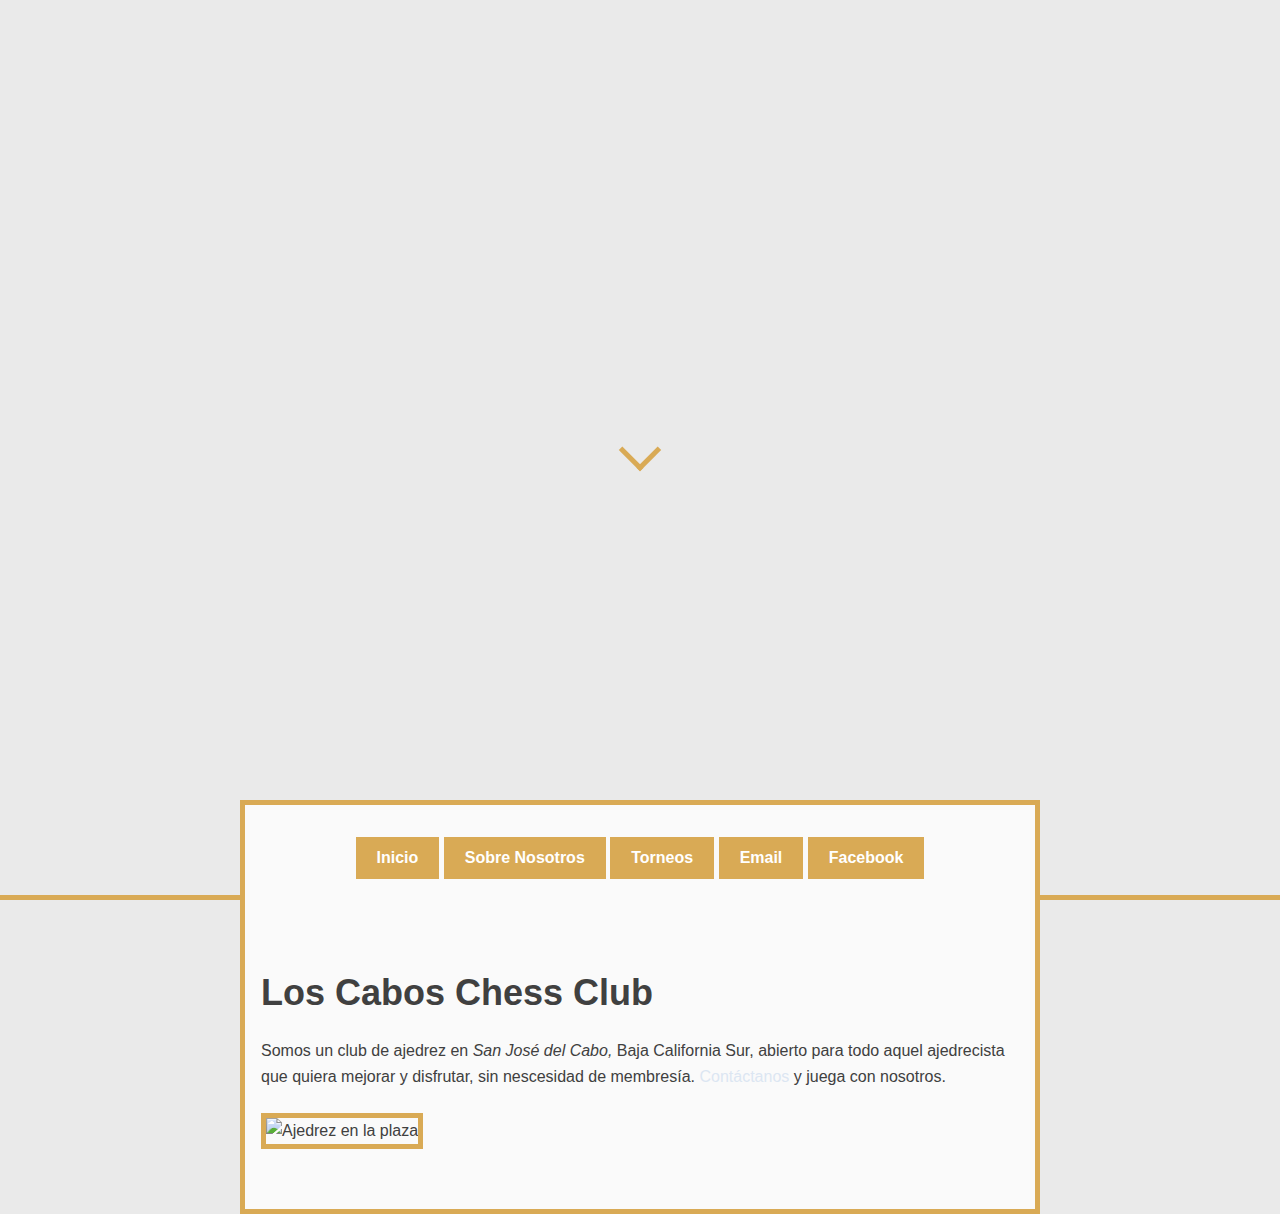
==== index.html @ da15d9fe "Update index.html" ====
<!DOCTYPE html>
<html class="no-js" lang="es">
<head>
  <script async src="https://www.googletagmanager.com/gtag/js?id=UA-140819465-1"></script>
  <script>
  window.dataLayer = window.dataLayer || [];
  function gtag(){dataLayer.push(arguments);}
  gtag('js', new Date());
  gtag('config', 'UA-140819465-1');
</script>
	<meta charset="utf-8">
  <meta name="description" content="Club de ajedrez en San José del Cabo, Baja California Sur, México">
	<meta content='width=device-width, initial-scale=1.0, maximum-scale=1.0' name='viewport'>
  <link rel="manifest" href="site.webmanifest">
	<title>Los Cabos Chess Club</title>
	<link href="css/main.css" rel="stylesheet">
	<link rel="apple-touch-icon" sizes="180x180" href="/apple-touch-icon.png?V=8j8mWYAEmB">
	<link rel="icon" type="image/png" sizes="32x32" href="/favicon-32x32.png?V=8j8mWYAEmB">
	<link rel="icon" type="image/png" sizes="16x16" href="/favicon-16x16.png?V=8j8mWYAEmB">
	<link rel="manifest" href="/site.webmanifest?V=8j8mWYAEmB">
	<link rel="mask-icon" href="/safari-pinned-tab.svg?V=8j8mWYAEmB" color="#062170">
	<link rel="shortcut icon" href="/favicon.ico?V=8j8mWYAEmB">
	<meta name="msapplication-TileColor" content="#062170">
	<meta name="msapplication-TileImage" content="/mstile-144x144.png?V=8j8mWYAEmB">
	<meta name="theme-color" content="#062170">
  </head>
  <style>
  .hover-shadow:hover {
    box-shadow: 0 4px 8px 0 rgba(0, 0, 0, 0.2), 0 6px 20px 0 rgba(0, 0, 0, 0.19);
}
img.hover-shadow {
    transition: 0.3s;
}
.cursor {
    cursor: pointer;
  </style>
<body>
	<div class="full-container"><div class="bg" title="Logo"></div></div>
  <div class="arrow">
                <span></span>
</div>
	<div class="small-container">
		<nav class="padding-top">
			<a class="button square-button" href="/">Inicio</a> <a class="button square-button" href="/conoce">Sobre Nosotros</a> <a class="button square-button" href="/torneos">Torneos</a> <a class="button square-button" href="mailto:@gmail.com">Email</a> <a class="button square-button" href="https://www.facebook.com/loscaboschessclub/">Facebook</a>
		</nav>
		<main class="content-section">
			<h1>Los Cabos Chess Club</h1>
			<p>Somos un club de ajedrez en <em>San José del Cabo,</em> Baja California Sur, abierto para todo aquel ajedrecista que quiera mejorar y disfrutar, sin nescesidad de membresía. <a href="/conoce">Contáctanos</a> y juega con nosotros.</p>
      <img src="https://raw.githubusercontent.com/loscaboschessclub/loscaboschessclub.github.io/master/images/PHOTO-2019-05-24-19-27-44.jpg" class="responsive-image hover-shadow cursor" alt="Ajedrez en la plaza" onclick="window.location.href="/conoce"">
		</main>
    </div>
  <script src="../js/vendor/modernizr-3.7.1.min.js"></script>
  <script src="https://code.jquery.com/jquery-3.3.1.min.js" integrity="sha256-FgpCb/KJQlLNfOu91ta32o/NMZxltwRo8QtmkMRdAu8=" crossorigin="anonymous"></script>
  <script>window.jQuery || document.write('<script src="js/vendor/jquery-3.3.1.min.js"><\/script>')</script>
  <script src="../js/plugins.js"></script>
</body>
</html>
---- css/main.css ----
/*! Primitive
 * A front end Sass boilerplate
 *
 * Author: Tania Rascia 
 */
/* Variables
 * ===============
 *
 * All variables and most of the configuration is defined on this page. */
/* Containers */
/* Breakpoints */
/* Colors */
/* Typography */
/* Padding */
/* Borders */
/* Buttons */
/* Forms */
/* Tables */
/* Code */
/* Mixins
  =============== */
/*! normalize.css v3.0.3 | MIT License | github.com/necolas/normalize.css */
/**
 * 1. Set default font family to sans-serif.
 * 2. Prevent iOS and IE text size adjust after device orientation change,
 *    without disabling user zoom.
 */
html {
  -ms-text-size-adjust: 100%;
  /* 2 */
  -webkit-text-size-adjust: 100%;
  /* 2 */ }

/**
 * Remove default margin.
 */
body {
  margin: 0; }
/* HTML5 display definitions
   ========================================================================== */
/**
 * Correct `block` display not defined for any HTML5 element in IE 8/9.
 * Correct `block` display not defined for `details` or `summary` in IE 10/11
 * and Firefox.
 * Correct `block` display not defined for `main` in IE 11.
 */
article,
aside,
details,
figcaption,
figure,
footer,
header,
main,
menu,
nav,
section,
summary {
  display: block; }

/**
 * 1. Correct `inline-block` display not defined in IE 8/9.
 * 2. Normalize vertical alignment of `progress` in Chrome, Firefox, and Opera.
 */
audio,
canvas,
progress,
video {
  display: inline-block;
  /* 1 */
  vertical-align: baseline;
  /* 2 */ }

/**
 * Prevent modern browsers from displaying `audio` without controls.
 * Remove excess height in iOS 5 devices.
 */
audio:not([controls]) {
  display: none;
  height: 0; }

/**
 * Address `[hidden]` styling not present in IE 8/9/10.
 * Hide the `template` element in IE 8/9/10/11, Safari, and Firefox < 22.
 */
[hidden],
template {
  display: none; }

/**
 * Improve readability of focused elements when they are also in an
 * active/hover state.
 */
a:active,
a:hover {
  outline: 0; }

/**
 * Address style set to `bolder` in Firefox 4+, Safari, and Chrome.
 */
b,
strong {
  font-weight: bold; }

/**
 * Prevent `sub` and `sup` affecting `line-height` in all browsers.
 */
sub,
sup {
  font-size: 75%;
  line-height: 0;
  position: relative;
  vertical-align: baseline; }

sup {
  top: -0.5em; }

sub {
  bottom: -0.25em; }

/* Embedded content
   ========================================================================== */
/**
 * Remove border when inside `a` element in IE 8/9/10.
 */
img {
  border: 0; }

/**
 * Correct overflow not hidden in IE 9/10/11.
 */
svg:not(:root) {
  overflow: hidden; }

/**
 * Address differences between Firefox and other browsers.
 */
hr {
  box-sizing: content-box;
  height: 0; }

/**
 * Contain overflow in all browsers.
 */
pre {
  overflow: auto; }

/**
 * Re-set default cursor for disabled elements.
 */
button[disabled],
html input[disabled] {
  cursor: default; }

/**
 * Remove inner padding and border in Firefox 4+.
 */
button::-moz-focus-inner,
input::-moz-focus-inner {
  border: 0;
  padding: 0; }

/* Reset
  =============== */
html {
  box-sizing: border-box; }

*,
*::before,
*::after {
  box-sizing: inherit; }

figure {
  margin: 0; }

/* Scaffolding
  =============== */
html {
  -webkit-font-smoothing: antialiased;
  -moz-osx-font-smoothing: grayscale;
  font: normal normal normal 1rem/1.6 -apple-system, BlinkMacSystemFont, Helvetica Neue, Helvetica, Arial, sans-serif;
  font-size: 1rem; 
  height: 100%;
  margin: 0;}

body {
  height: 100%;
  margin: 0;
  background: #eaeaea;
  color: #404040;
  font-size: 1rem; }

p,
ol,
ul,
dl,
table {
  margin: 0 0 1.5rem 0; }

ul li ul {
  margin-bottom: 0; }

ol li ol {
  margin-bottom: 0; }

h1,
h2,
h3,
h4,
h5 {
  margin: 1.5rem 0;
  font-weight: 600;
  font-family: -apple-system, BlinkMacSystemFont, Helvetica Neue, Helvetica, Arial, sans-serif;
  line-height: 1.2;
  color: #404040; }
  h1:not(:first-child),
  h2:not(:first-child),
  h3:not(:first-child),
  h4:not(:first-child),
  h5:not(:first-child) {
    margin: 1.5rem 0; }

h1:not(:first-child),
h2:not(:first-child),
h3:not(:first-child) {
  margin-top: 2rem; }

h1 {
  font-size: 1.75rem; }

h2 {
  font-size: 1.5rem; }

h3 {
  font-size: 1.25rem; }

h4 {
  font-size: 1.1rem; }

h5 {
  font-size: 1rem; }

@media (min-width: 600px) {
  h1:not(:first-child),
  h2:not(:first-child),
  h3:not(:first-child) {
    margin-top: 2.5rem; }
  h1 {
    font-size: 2.25rem; }
  h2 {
    font-size: 2rem; }
  h3 {
    font-size: 1.75rem; }
  h4 {
    font-size: 1.5rem; }
  h5 {
    font-size: 1.25rem; } }

a {
  color: #072b73;
  text-decoration: none; }

a:link {
  color: #dce6f2;
}

 a:focus {
  border-bottom: 1px solid;
  background: #dce6f2;}

  a:hover {
  border-bottom: 1px solid;     
  background: #dce6f2;}

  a:active {
  background: #072b73;
  color: #dce6f2;
  }

mark {
  background: #ffeea8;
  padding: 0 0.2rem; }

blockquote {
  margin: 0 0 1.5rem 0;
  border-left: 16px solid #f0f0f0;
  padding: 0 1.5rem;
  font-size: 1.5rem; }
  blockquote cite {
    display: block;
    margin-top: 1.5rem;
    font-size: 1rem;
    text-align: right; }

pre {
  border: 0;
  border-radius: 4px;
  background: transparent;
  padding: 1rem;
  tab-size: 2;
  color: #404040;
  font-family: Menlo, monospace;
  font-size: 14px;
  margin: 0 0 1.5rem 0; }
  pre code {
    font-family: Menlo, monospace;
    line-height: 1.2; }

kbd {
  background-color: #f7f7f7;
  border: 1px solid #ccc;
  border-radius: 3px;
  box-shadow: 0 1px 0 rgba(0, 0, 0, 0.2), 0 0 0 2px #fff inset;
  color: #333;
  display: inline-block;
  font-family: Helvetica, Arial, sans-serif;
  font-size: 13px;
  line-height: 1.4;
  margin: 0 .1em;
  padding: .1em .6em;
  text-shadow: 0 1px 0 #fff; }

:not(pre) > code {
  color: #404040;
  background: transparent;
  font-family: Menlo, monospace;
  font-size: 14px;
  padding: 0 0.2rem;
  border: 1px solid #dedede;
  border-radius: 4px; }

hr {
  height: 0;
  border: 0;
  border-top: 1px solid #dedede; }

dt {
  font-weight: 600; }

dd {
  margin-bottom: .5rem; }

.iframe-container {
  overflow: hidden;
  padding-top: 90%;
  position: relative;
}
 
.iframe-container iframe {
   border: 0;
   height: 100%;
   left: 0;
   position: absolute;
   top: 0;
   width: 100%;
   max-height: 444;
   max-width: 400;
}
 
/* 4x3 Aspect Ratio */
.iframe-container-4x3 {
  padding-top: 90;
}

.full-container {
  max-width: 100%;
  height: 100%; 
  }

.container, .small-container, .medium-container {
  max-width: 1200px;
  padding: 0 1rem;
  margin-left: auto;
  margin-right: auto; }

.small-container {
  margin: -100px auto 0 auto;
  border: 5px solid #d9aa55;
  background: #fafafa;
  max-width: 800px;
  display: flex;
  justify-content: center;
  flex-wrap: wrap;
  }

board {
  border: 5px solid #d9aa55;
}

.arrow{
    position: absolute;
    top: 50%;
    left: 50%;
    transform: translate(-50%,-50%);
}
.arrow span{
    display: block;
    width: 30px;
    height: 30px;
    border-bottom: 5px solid #d9aa55;
    border-right: 5px solid #d9aa55;
    transform: rotate(45deg);
    margin: -10px;
    animation: animate 2s infinite;
}

@keyframes animate {
    0%{
        opacity: 0;
        transform: rotate(45deg) translate(-20px,-20px);
    }
    50%{
        opacity: 1;
    }
    100%{
        opacity: 0;
        transform: rotate(45deg) translate(20px,20px);
    }
}

 .nav,
 .footer{
  display: flex;
  justify-content: space-between;
  align-items: center;
  flex-wrap: wrap;
  flex-flow: row wrap
} 

.medium-container {
  margin: -100px auto 0 auto;
  border: 5px solid #d9aa55;
  background: #fafafa;
  max-width: 1000px;
  display: flex;
  justify-content: center;
  flex-wrap: wrap;}

.content-section {
  padding: 30px 0; }

@media (min-width: 600px) {
  .content-section {
    padding: 60px 0; } }

/* Grid
=============== */
.flex-small,
.flex-large {
  padding-left: 1rem;
  padding-right: 1rem; }

.flex-row {
  margin-left: -1rem;
  margin-right: -1rem; }

.flex-row {
  display: flex;
  flex-direction: row;
  flex-wrap: wrap; }

.flex-column {
  display: flex;
  flex-direction: column;
  flex-wrap: wrap; }


.flex-small,
.flex-large {
  flex-basis: 100%;
  margin-bottom: 1rem; }

/* Small screen breakpoint */
@media (min-width: 600px) {
  .flex-small {
    flex: 1 1 0;
    margin-bottom: 0; } }

/* Large screen breakpoint */
@media (min-width: 1000px) {
  .flex-large {
    flex: 1 1 0;
    margin-bottom: 0; } }

/* Helpers
  =============== */
.clearfix::before,
.clearfix::after {
  content: " ";
  display: block; }

.clearfix:after {
  clear: both; }

.text-left {
  text-align: left; }

.text-right {
  text-align: right; }

.text-center {
  text-align: center; }

.text-justify {
  text-align: justify; }

.block {
  display: block; }

.inline-block {
  display: inline-block; }

.inline {
  display: inline; }

.vertical-center {
  display: flex;
  align-items: center;
  justify-content: center; }

.bg {
  border-bottom: 5px solid #d9aa55;
  background-image: url("https://raw.githubusercontent.com/loscaboschessclub/loscaboschessclub.github.io/master/images/illustration.JPG");
  background-position: center;
  background-repeat: no-repeat;
  background-size: cover;
  height: 100%;
  }

.bg1 {
  border-bottom: 5px solid #d9aa55;
  background-image: url("https://raw.githubusercontent.com/loscaboschessclub/loscaboschessclub.github.io/master/images/mapa.png");
  background-position: center;
  background-repeat: no-repeat;
  background-size: cover;
  height: 100%;
  }

.bg2 {
  border-bottom: 5px solid #d9aa55;
  background-image: url("https://raw.githubusercontent.com/loscaboschessclub/loscaboschessclub.github.io/master/images/torneo.jpg");
  background-position: center;
  background-repeat: no-repeat;
  background-size: cover;
  height: 100%;
  }

.responsive-image {
  border: 5px solid #d9aa55;
  max-width: 100%;
  height: auto; }

.show {
  display: block !important; }

.hide {
  display: none !important; }

.invisible {
  visibility: hidden; }

.float-left {
  float: left; }

.float-right {
  float: right; }

.no-padding-top {
  padding-top: 0; }

.no-padding-bottom {
  padding-bottom: 0; }

.padding-top {
  padding-top: 2rem; }

.padding-bottom {
  padding-bottom: 2rem; }

.no-margin-top {
  margin-top: 0; }

.no-margin-bottom {
  margin-bottom: 0; }

.margin-top {
  margin-top: 2rem; }

.margin-bottom {
  margin-bottom: 2rem; }

.alternate-background {
  background: #dfbbd7f;
  color: #404040; }

.screen-reader-text {
  clip: rect(1px, 1px, 1px, 1px);
  position: absolute !important;
  height: 1px;
  width: 1px;
  overflow: hidden; }

/* Buttons
  =============== */
.button, a.button, button, [type=submit], [type=reset], [type=button] {
  -webkit-appearance: none;
  display: inline-block;
  border: 1px solid #d9aa55;
  border-radius: 4px;
  background: #d9aa55;
  color: #ffffff;
  font-weight: 600;
  font-family: -apple-system, BlinkMacSystemFont, Helvetica Neue, Helvetica, Arial, sans-serif;
  font-size: 1rem;
  text-transform: none;
  padding: .75rem 1.25rem;
  margin: 0 0 .5rem 0;
  vertical-align: middle;
  text-align: center;
  cursor: pointer;
  text-decoration: none;
  line-height: 1; }

.button:hover, a.button:hover, button:hover, [type=submit]:hover, [type=reset]:hover, [type=button]:hover {
  border: 1px solid #d9b076;
  background: #d9b076;
  color: #ffffff;
  text-decoration: none; }

.button:focus, .button:active, a.button:focus, a.button:active, button:focus, button:active, [type=submit]:focus, [type=submit]:active, [type=reset]:focus, [type=reset]:active, [type=button]:focus, [type=button]:active {
  border: 1px solid #d9b076;
  background: #d9b07e;
  color: #ffffff;
  text-decoration: none; }

.button::-moz-focus-inner, a.button::-moz-focus-inner, button::-moz-focus-inner, [type=submit]::-moz-focus-inner, [type=reset]::-moz-focus-inner, [type=button]::-moz-focus-inner {
  border: 0;
  padding: 0; }

.accent-button,
a.accent-button {
  color: #ffffff;
  border: 1px solid #29de7d;
  background: #29de7d; }
  .accent-button:hover, .accent-button:focus, .accent-button:active,
  a.accent-button:hover,
  a.accent-button:focus,
  a.accent-button:active {
    color: #ffffff;
    border: 1px solid #1cb864;
    background: #1cb864; }

.muted-button,
a.muted-button {
  background: transparent;
  border: 1px solid #cdcdcd;
  color: #4e4e4e; }
  .muted-button:hover, .muted-button:focus, .muted-button:active,
  a.muted-button:hover,
  a.muted-button:focus,
  a.muted-button:active {
    color: #4e4e4e;
    border: 1px solid #818181;
    background: transparent; }

.round-button,
a.round-button {
  border-radius: 40px; }

.square-button,
a.square-button {
  border-radius: 0; }

.full-button,
a.full-button {
  display: block;
  width: 100%; }

/* Forms
  =============== */
[type=color], [type=date], [type=datetime], [type=datetime-local], [type=email], [type=month], [type=number], [type=password], [type=search], [type=tel], [type=text], [type=url], [type=week], [type=time], select, textarea {
  display: block;
  border: 1px solid #cdcdcd;
  border-radius: 4px;
  padding: .75rem;
  outline: none;
  background: transparent;
  margin-bottom: .5rem;
  font-size: 1rem;
  width: 100%;
  max-width: 100%;
  line-height: 1; }

[type=color]:hover, [type=date]:hover, [type=datetime]:hover, [type=datetime-local]:hover, [type=email]:hover, [type=month]:hover, [type=number]:hover, [type=password]:hover, [type=search]:hover, [type=tel]:hover, [type=text]:hover, [type=url]:hover, [type=week]:hover, [type=time]:hover, select:hover, textarea:hover {
  border: 1px solid #b4b4b4; }

[type=color]:focus, [type=color]:active, [type=date]:focus, [type=date]:active, [type=datetime]:focus, [type=datetime]:active, [type=datetime-local]:focus, [type=datetime-local]:active, [type=email]:focus, [type=email]:active, [type=month]:focus, [type=month]:active, [type=number]:focus, [type=number]:active, [type=password]:focus, [type=password]:active, [type=search]:focus, [type=search]:active, [type=tel]:focus, [type=tel]:active, [type=text]:focus, [type=text]:active, [type=url]:focus, [type=url]:active, [type=week]:focus, [type=week]:active, [type=time]:focus, [type=time]:active, select:focus, select:active, textarea:focus, textarea:active {
  border: 1px solid #0366EE;
  box-shadow: inset 0 1px 1px rgba(0, 0, 0, 0.1), 0 0 6px #8cbcfe; }

textarea {
  overflow: auto;
  height: auto; }

fieldset {
  border: 1px solid #dedede;
  border-radius: 4px;
  padding: 1rem;
  margin: 1.5rem 0; }

legend {
  padding: 0 .5rem;
  font-weight: 600; }

select {
  color: #404040;
  -webkit-appearance: none;
  -moz-appearance: none;
  background: url([data-uri]) right center no-repeat;
  line-height: 1; }

select::-ms-expand {
  display: none; }

[type=range] {
  width: 100%; }

label {
  font-weight: 600;
  max-width: 100%;
  display: block;
  margin: 1rem 0 .5rem; }

@media (min-width: 600px) {
  .split-form label {
    text-align: right;
    padding: 0 .5rem;
    margin-bottom: 1rem; } }

input.has-error, input.has-error:hover, input.has-error:focus, input.has-error:active,
select.has-error,
select.has-error:hover,
select.has-error:focus,
select.has-error:active,
textarea.has-error,
textarea.has-error:hover,
textarea.has-error:focus,
textarea.has-error:active {
  border: 1px solid #D33C40;
  box-shadow: inset 0 1px 1px rgba(0, 0, 0, 0.1), 0 0 6px #f4cecf; }

::-webkit-input-placeholder,
::-moz-placeholder,
:-moz-placeholder,
:-ms-input-placeholder {
  color: #9a9a9a; }

/* Tables
  =============== */
table {
  border-collapse: collapse;
  border-spacing: 0;
  width: 100%;
  max-width: 100%; }

thead th {
  border-bottom: 2px solid #705606; }

tfoot th {
  border-top: 2px solid #705606; }

td {
  border-bottom: 1px solid #dedede; }

th,
td {
  text-align: left;
  padding: .5rem; }

caption {
  padding: 1rem 0;
  caption-side: bottom;
  color: #ababab; }

.striped-table tbody tr:nth-child(odd) {
  background-color: #f8f8f8; }

.contain-table {
  overflow-x: auto; }

@media (min-width: 600px) {
  .contain-table {
    width: 100%; } }

/* Navigation
  =============== */
/* Layout
  =============== */
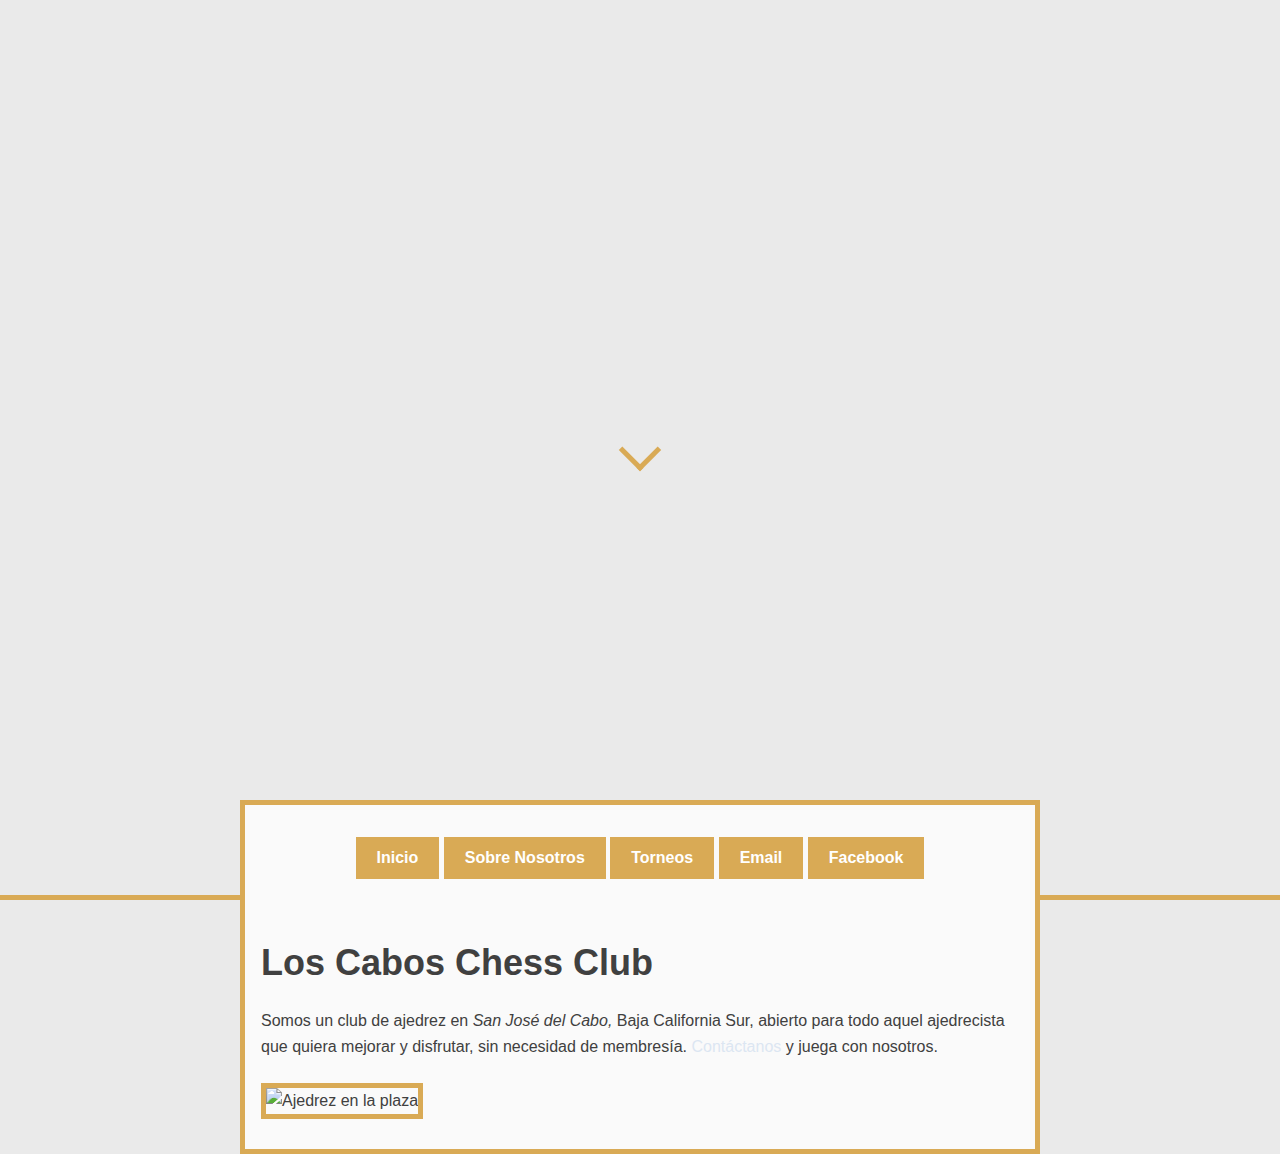
==== commit 3f734b84: "Update index.html" ====
--- a/index.html
+++ b/index.html
@@ -45,8 +45,8 @@
 		</nav>
 		<main class="content-section">
 			<h1>Los Cabos Chess Club</h1>
-			<p>Somos un club de ajedrez en <em>San José del Cabo,</em> Baja California Sur, abierto para todo aquel ajedrecista que quiera mejorar y disfrutar, sin nescesidad de membresía. <a href="/conoce">Contáctanos</a> y juega con nosotros.</p>
-      <img src="https://raw.githubusercontent.com/loscaboschessclub/loscaboschessclub.github.io/master/images/PHOTO-2019-05-24-19-27-44.jpg" class="responsive-image hover-shadow cursor" alt="Ajedrez en la plaza" onclick="window.location.href="/conoce"">
+			<p>Somos un club de ajedrez en <em>San José del Cabo,</em> Baja California Sur, abierto para todo aquel ajedrecista que quiera mejorar y disfrutar, sin necesidad de membresía. <a href="/conoce">Contáctanos</a> y juega con nosotros.</p>
+      <img src="https://raw.githubusercontent.com/loscaboschessclub/loscaboschessclub.github.io/master/images/PHOTO-2019-05-24-19-27-44.jpg" class="responsive-image hover-shadow cursor" alt="Ajedrez en la plaza" onclick=javascript:window.location.href='/conoce'>
 		</main>
     </div>
   <script src="../js/vendor/modernizr-3.7.1.min.js"></script>
--- a/css/main.css
+++ b/css/main.css
@@ -383,9 +383,8 @@
   flex-wrap: wrap;
   }
 
-board {
-  border: 5px solid #d9aa55;
-}
+img {
+  border: 5px solid #d9aa55; }
 
 .arrow{
     position: absolute;
@@ -441,7 +440,7 @@
 
 @media (min-width: 600px) {
   .content-section {
-    padding: 60px 0; } }
+    padding: 30px 0; } }
 
 /* Grid
 =============== */
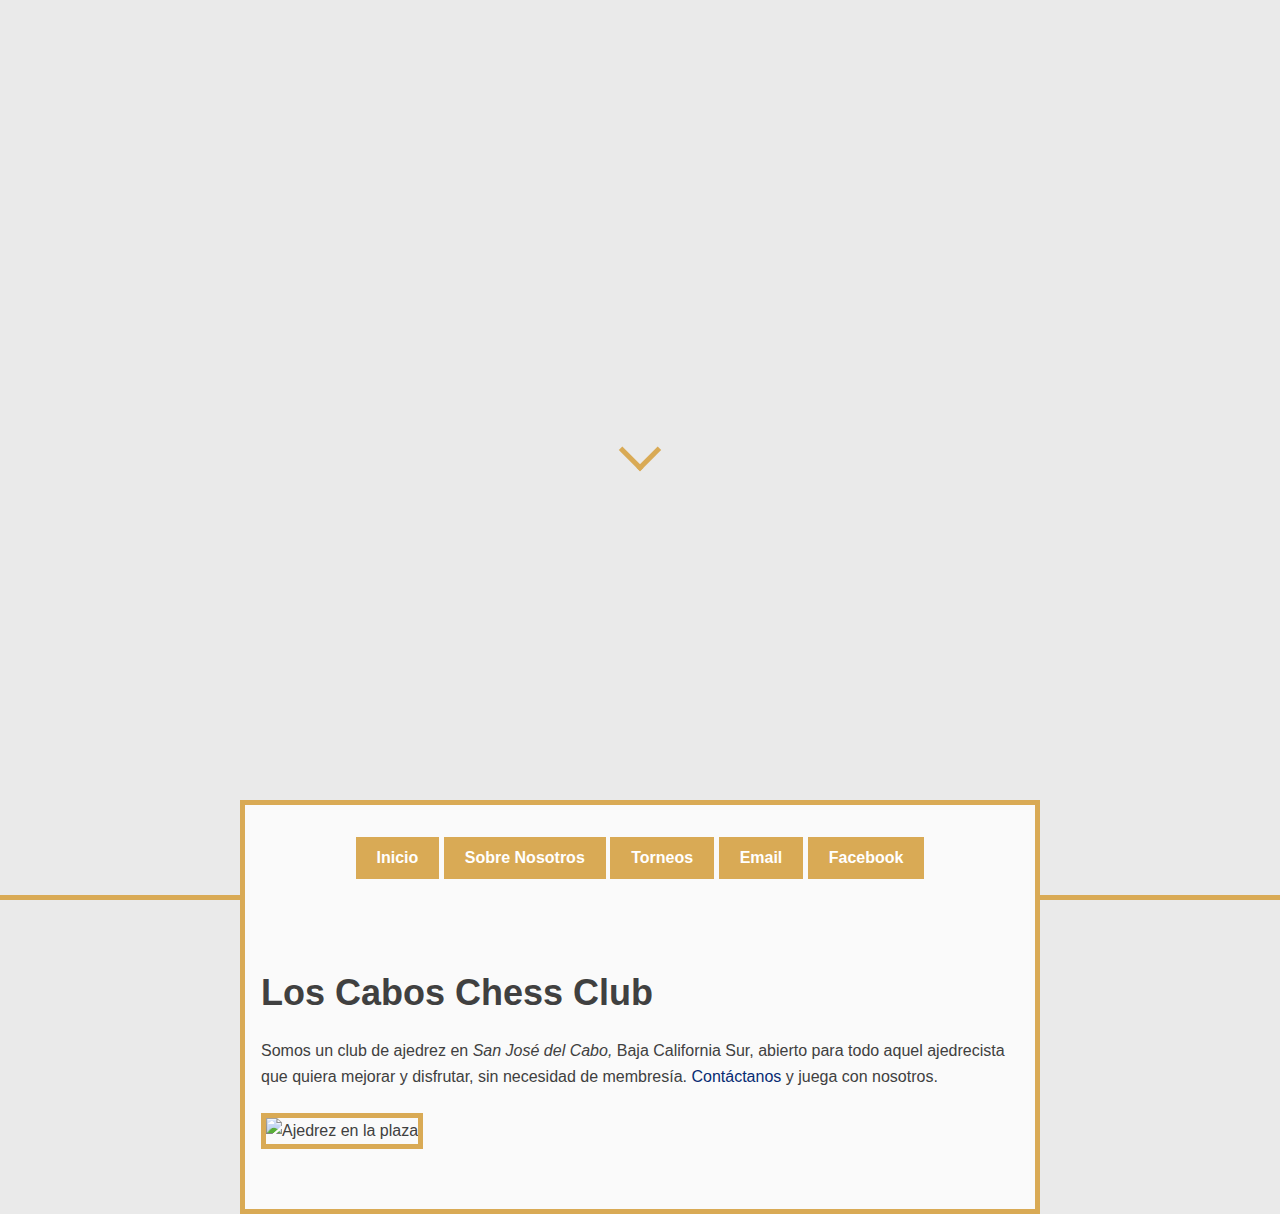
==== commit b01be8de: "Update index.html" ====
--- a/index.html
+++ b/index.html
@@ -23,7 +23,6 @@
 	<meta name="msapplication-TileColor" content="#062170">
 	<meta name="msapplication-TileImage" content="/mstile-144x144.png?V=8j8mWYAEmB">
 	<meta name="theme-color" content="#062170">
-  </head>
   <style>
   .hover-shadow:hover {
     box-shadow: 0 4px 8px 0 rgba(0, 0, 0, 0.2), 0 6px 20px 0 rgba(0, 0, 0, 0.19);
@@ -32,8 +31,9 @@
     transition: 0.3s;
 }
 .cursor {
-    cursor: pointer;
+    cursor: pointer;}
   </style>
+</head>
 <body>
 	<div class="full-container"><div class="bg" title="Logo"></div></div>
   <div class="arrow">
@@ -46,7 +46,7 @@
 		<main class="content-section">
 			<h1>Los Cabos Chess Club</h1>
 			<p>Somos un club de ajedrez en <em>San José del Cabo,</em> Baja California Sur, abierto para todo aquel ajedrecista que quiera mejorar y disfrutar, sin necesidad de membresía. <a href="/conoce">Contáctanos</a> y juega con nosotros.</p>
-      <img src="https://raw.githubusercontent.com/loscaboschessclub/loscaboschessclub.github.io/master/images/PHOTO-2019-05-24-19-27-44.jpg" class="responsive-image hover-shadow cursor" alt="Ajedrez en la plaza" onclick=javascript:window.location.href='/conoce'>
+      <img src="https://raw.githubusercontent.com/loscaboschessclub/loscaboschessclub.github.io/master/images/PHOTO-2019-05-24-19-27-44.jpg" class="responsive-image hover-shadow cursor" alt="Ajedrez en la plaza" onclick=javascript:window.location.href = "/conoce">
 		</main>
     </div>
   <script src="../js/vendor/modernizr-3.7.1.min.js"></script>
--- a/css/main.css
+++ b/css/main.css
@@ -256,23 +256,23 @@
   h5 {
     font-size: 1.25rem; } }
 
-a {
+a:link {
   color: #072b73;
   text-decoration: none; }
 
-a:link {
-  color: #dce6f2;
-}
-
- a:focus {
+a:visited {
+  color: #072b73;
+  text-decoration: none; }
+
+a:hover {
+  border-bottom: 1px solid;     
+  background: #dce6f2;}
+
+a:focus {
   border-bottom: 1px solid;
   background: #dce6f2;}
 
-  a:hover {
-  border-bottom: 1px solid;     
-  background: #dce6f2;}
-
-  a:active {
+a:active {
   background: #072b73;
   color: #dce6f2;
   }
@@ -440,7 +440,7 @@
 
 @media (min-width: 600px) {
   .content-section {
-    padding: 30px 0; } }
+    padding: 60px 0; } }
 
 /* Grid
 =============== */
@@ -575,6 +575,12 @@
 
 .padding-bottom {
   padding-bottom: 2rem; }
+
+.more-padding-bottom {
+  padding-bottom: 4rem; }
+
+.extra-padding-bottom {
+  padding-bottom: 6rem; }
 
 .no-margin-top {
   margin-top: 0; }
